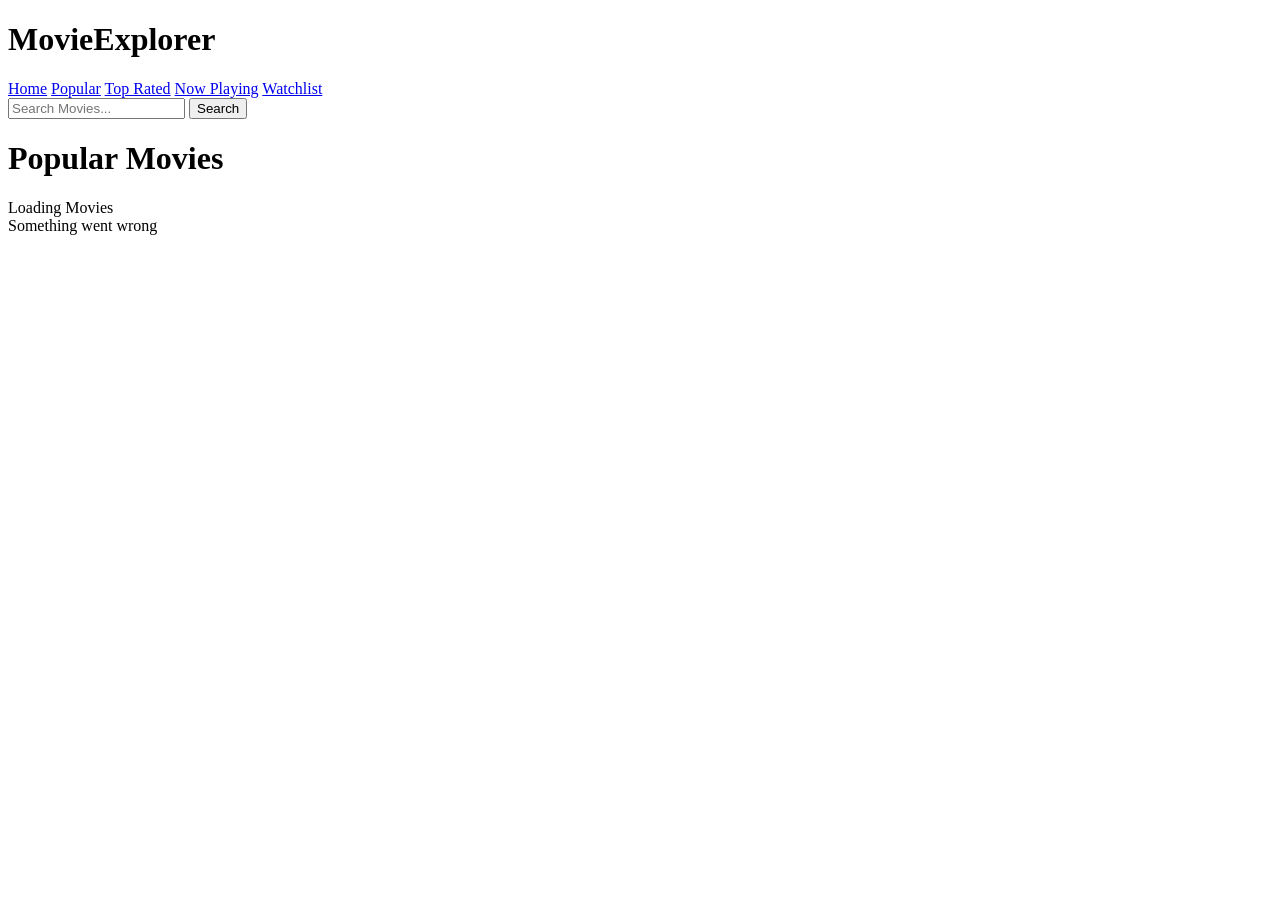
==== index.html @ 1af273bd "initial commit" ====
<!DOCTYPE html>
<html lang="en">
<head>
    <meta charset="UTF-8">
    <meta name="viewport" content="width=device-width, initial-scale=1.0">
    <title>MovieExplorer</title>
    <link rel="stylesheet" href="style.css">
</head>
<body>
    
    <header>
        <div class="container">
           <h1> MovieExplorer </h1>
            <nav class="nav-links">
                <a href="#">Home</a>
                <a href="#">Popular</a>
                <a href="#">Top Rated</a>
                <a href="#">Now Playing</a>
                <a href="#">Watchlist</a>
            </nav>

            <div class="search-container">
                <input type="text" id="searchInput"  placeholder="Search Movies..." >
                <button id="searchBtn">Search</button>
            </div>
        </div>
    </header>

    <main class="container">
        <h1 id="pageTitle">Popular Movies</h1>
        <div id="loading" class="loading" >Loading Movies</div>
        <div id="error" class="error hidden" >Something went wrong</div>
        <div id="moviesGrid" class="movies-grid"></div>
        
    </main>

 <div id="movieModal" class="modal hidden">
    <div class="modal-content">
        <div id="modalBody" class="modal-body"></div>
    </div>
 </div>

    <footer>

    </footer>
    <script src="script.js"></script>
</body>
</html>
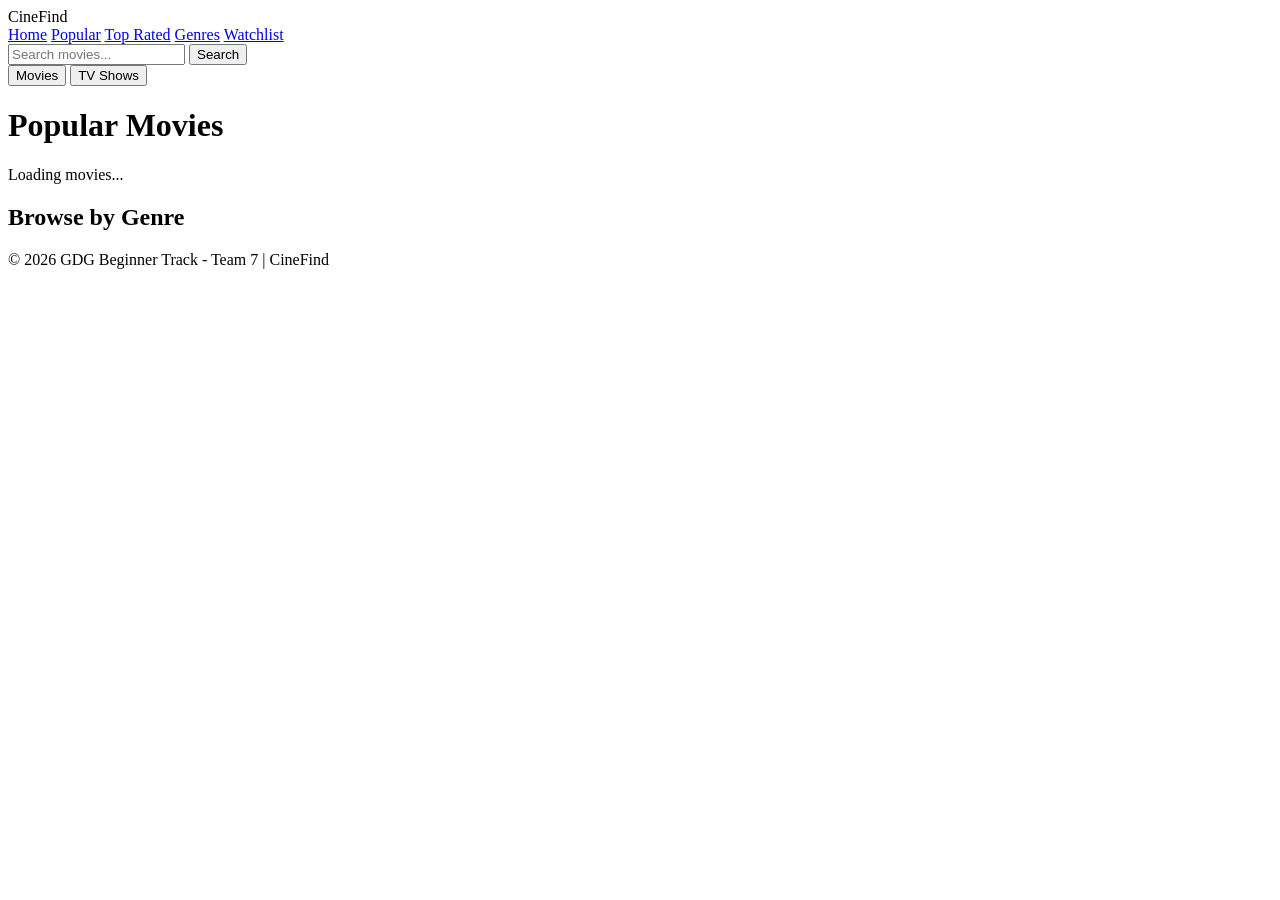
==== commit 9e31e7b2: "." ====
--- a/index.html
+++ b/index.html
@@ -1,48 +1,59 @@
 <!DOCTYPE html>
 <html lang="en">
 <head>
-    <meta charset="UTF-8">
-    <meta name="viewport" content="width=device-width, initial-scale=1.0">
-    <title>MovieExplorer</title>
-    <link rel="stylesheet" href="style.css">
+  <meta charset="UTF-8">
+  <meta name="viewport" content="width=device-width, initial-scale=1.0">
+  <title>CineFind - Movie Discovery</title>
+  <link rel="stylesheet" href="SAMPLECSS.css">
 </head>
 <body>
-    
-    <header>
-        <div class="container">
-           <h1> MovieExplorer </h1>
-            <nav class="nav-links">
-                <a href="#">Home</a>
-                <a href="#">Popular</a>
-                <a href="#">Top Rated</a>
-                <a href="#">Now Playing</a>
-                <a href="#">Watchlist</a>
-            </nav>
 
-            <div class="search-container">
-                <input type="text" id="searchInput"  placeholder="Search Movies..." >
-                <button id="searchBtn">Search</button>
-            </div>
-        </div>
-    </header>
+  <header>
+    <div class="container">
+      <div class="logo">CineFind</div>
+      <nav>
+        <a href="#" onclick="showHome()">Home</a>
+        <a href="#" onclick="loadCategory('popular')">Popular</a>
+        <a href="#" onclick="loadCategory('top_rated')">Top Rated</a>
+        <a href="#" onclick="showGenres()">Genres</a>
+        <a href="#" onclick="showWatchlist()">Watchlist</a>
+      </nav>
+      
+      <div class="search-container">
+        <input type="text" id="searchInput" placeholder="Search movies..." 
+               onkeyup="handleLiveSearch()">
+        <button onclick="searchMovies()">Search</button>
+      </div>
+    </div>
+  </header>
 
-    <main class="container">
-        <h1 id="pageTitle">Popular Movies</h1>
-        <div id="loading" class="loading" >Loading Movies</div>
-        <div id="error" class="error hidden" >Something went wrong</div>
-        <div id="moviesGrid" class="movies-grid"></div>
-        
-    </main>
+  <main class="container">
+    <div id="home-view">
+      <div class="tab-container">
+        <button onclick="switchTab('movie')" id="movie-tab" class="tab-btn active">Movies</button>
+        <button onclick="switchTab('tv')" id="tv-tab" class="tab-btn">TV Shows</button>
+      </div>
 
- <div id="movieModal" class="modal hidden">
-    <div class="modal-content">
-        <div id="modalBody" class="modal-body"></div>
+      <h1 id="pageTitle">Popular Movies</h1>
+      
+      <div id="loading" class="loading">Loading movies...</div>
+      <div id="error" class="error hidden"></div>
+      <div id="moviesGrid" class="movies-grid"></div>
     </div>
- </div>
 
-    <footer>
+    <!-- Genre Section -->
+    <div id="genre-section" class="hidden">
+      <h2>Browse by Genre</h2>
+      <div class="genre-grid" id="genreGrid"></div>
+    </div>
+  </main>
 
-    </footer>
-    <script src="script.js"></script>
+  <footer>
+    <div class="container">
+      <p>&copy; 2026 GDG Beginner Track - Team 7 | CineFind</p>
+    </div>
+  </footer>
+
+  <script src="SAMPLE.js"></script>
 </body>
 </html>
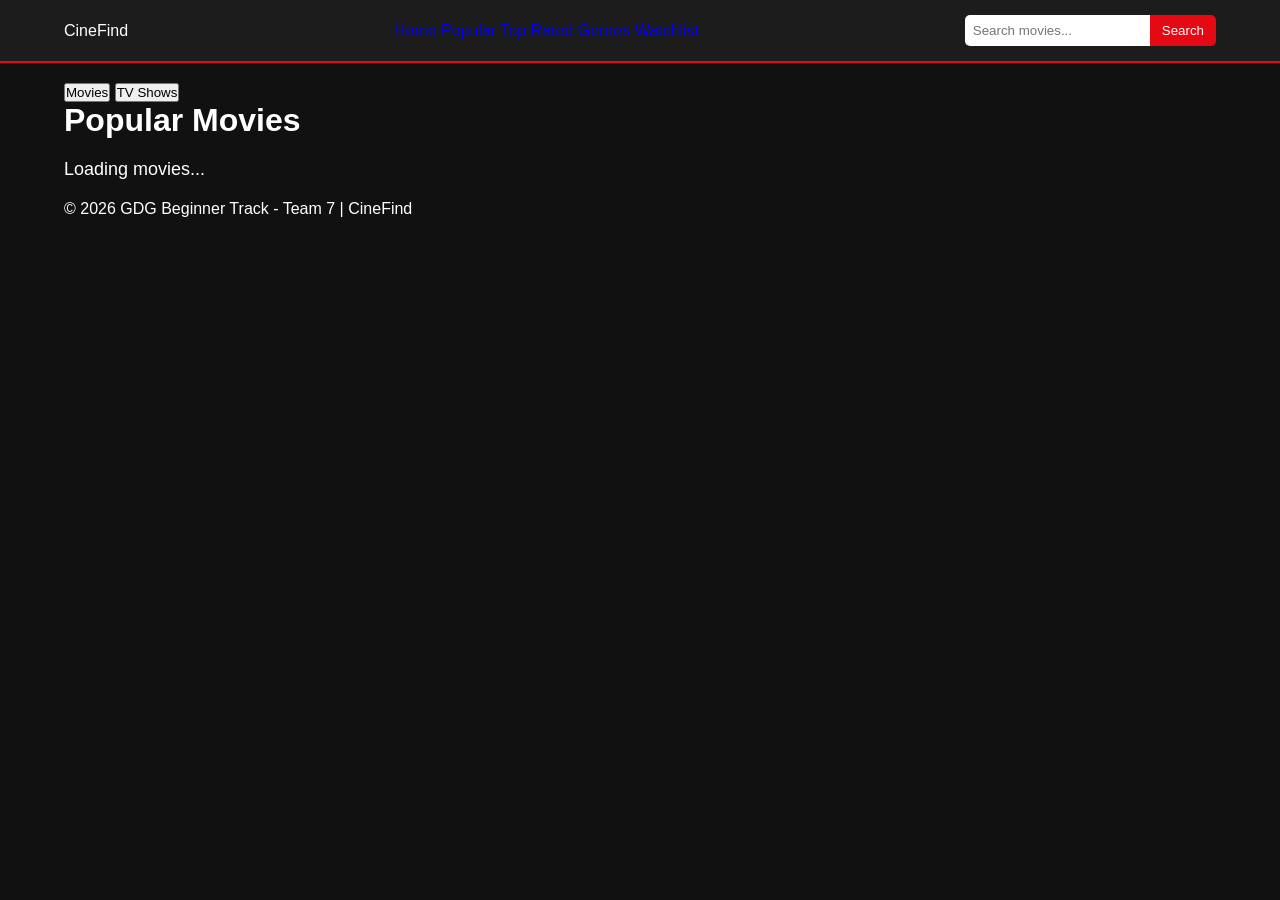
==== commit 78c7c7fe: ",," ====
--- a/index.html
+++ b/index.html
@@ -4,7 +4,7 @@
   <meta charset="UTF-8">
   <meta name="viewport" content="width=device-width, initial-scale=1.0">
   <title>CineFind - Movie Discovery</title>
-  <link rel="stylesheet" href="SAMPLECSS.css">
+  <link rel="stylesheet" href="style.css">
 </head>
 <body>
 
@@ -54,6 +54,6 @@
     </div>
   </footer>
 
-  <script src="SAMPLE.js"></script>
+  <script src="script.js"></script>
 </body>
 </html>
--- a/style.css
+++ b/style.css
@@ -0,0 +1,170 @@
+
+* {
+    margin: 0;
+    padding: 0;
+    box-sizing: border-box;
+}
+
+body {
+    font-family: Arial, sans-serif;
+    background-color: #111;
+    color: #fff;
+}
+
+/* Container */
+.container {
+    width: 90%;
+    max-width: 1200px;
+    margin: auto;
+}
+
+/* Header */
+header {
+    background-color: #1c1c1c;
+    padding: 15px 0;
+    border-bottom: 2px solid #e50914;
+}
+
+header .container {
+    display: flex;
+    align-items: center;
+    justify-content: space-between;
+}
+
+header h1 {
+    color: #e50914;
+}
+
+/* Navigation */
+.nav-links a {
+    color: #fff;
+    text-decoration: none;
+    margin: 0 10px;
+    transition: 0.3s;
+}
+
+.nav-links a:hover {
+    color: #e50914;
+}
+
+/* Search */
+.search-container {
+    display: flex;
+}
+
+.search-container input {
+    padding: 8px;
+    border: none;
+    outline: none;
+    border-radius: 5px 0 0 5px;
+}
+
+.search-container button {
+    padding: 8px 12px;
+    border: none;
+    background-color: #e50914;
+    color: #fff;
+    border-radius: 0 5px 5px 0;
+    cursor: pointer;
+}
+
+.search-container button:hover {
+    background-color: #b20710;
+}
+
+/* Main */
+main {
+    padding: 20px 0;
+}
+
+#pageTitle {
+    margin-bottom: 20px;
+}
+
+/* Movies Grid */
+.movies-grid {
+    display: grid;
+    grid-template-columns: repeat(auto-fill, minmax(200px, 1fr));
+    gap: 20px;
+}
+
+/* Movie Card */
+.movie-card {
+    background-color: #1c1c1c;
+    border-radius: 10px;
+    overflow: hidden;
+    transition: transform 0.3s;
+    cursor: pointer;
+}
+
+.movie-card:hover {
+    transform: scale(1.05);
+}
+
+.movie-card img {
+    width: 100%;
+    height: 300px;
+    object-fit: cover;
+}
+
+.movie-card .movie-info {
+    padding: 10px;
+}
+
+.movie-card h3 {
+    font-size: 16px;
+    margin-bottom: 5px;
+}
+
+.movie-card p {
+    font-size: 14px;
+    color: #ccc;
+}
+
+/* Loading and Error */
+.loading {
+    font-size: 18px;
+}
+
+.error {
+    color: red;
+}
+
+.hidden {
+    display: none;
+}
+
+/* Modal */
+.modal {
+    position: fixed;
+    top: 0;
+    left: 0;
+    width: 100%;
+    height: 100%;
+    background: rgba(0,0,0,0.8);
+    display: flex;
+    justify-content: center;
+    align-items: center;
+}
+
+.modal-content {
+    background: #1c1c1c;
+    padding: 20px;
+    border-radius: 10px;
+    width: 60%;
+    max-width: 700px;
+}
+
+.modal-body img {
+    width: 100%;
+    margin-bottom: 15px;
+}
+
+.modal-body h2 {
+    margin-bottom: 10px;
+}
+
+/* Footer */
+footer {
+    height: 50px;
+}
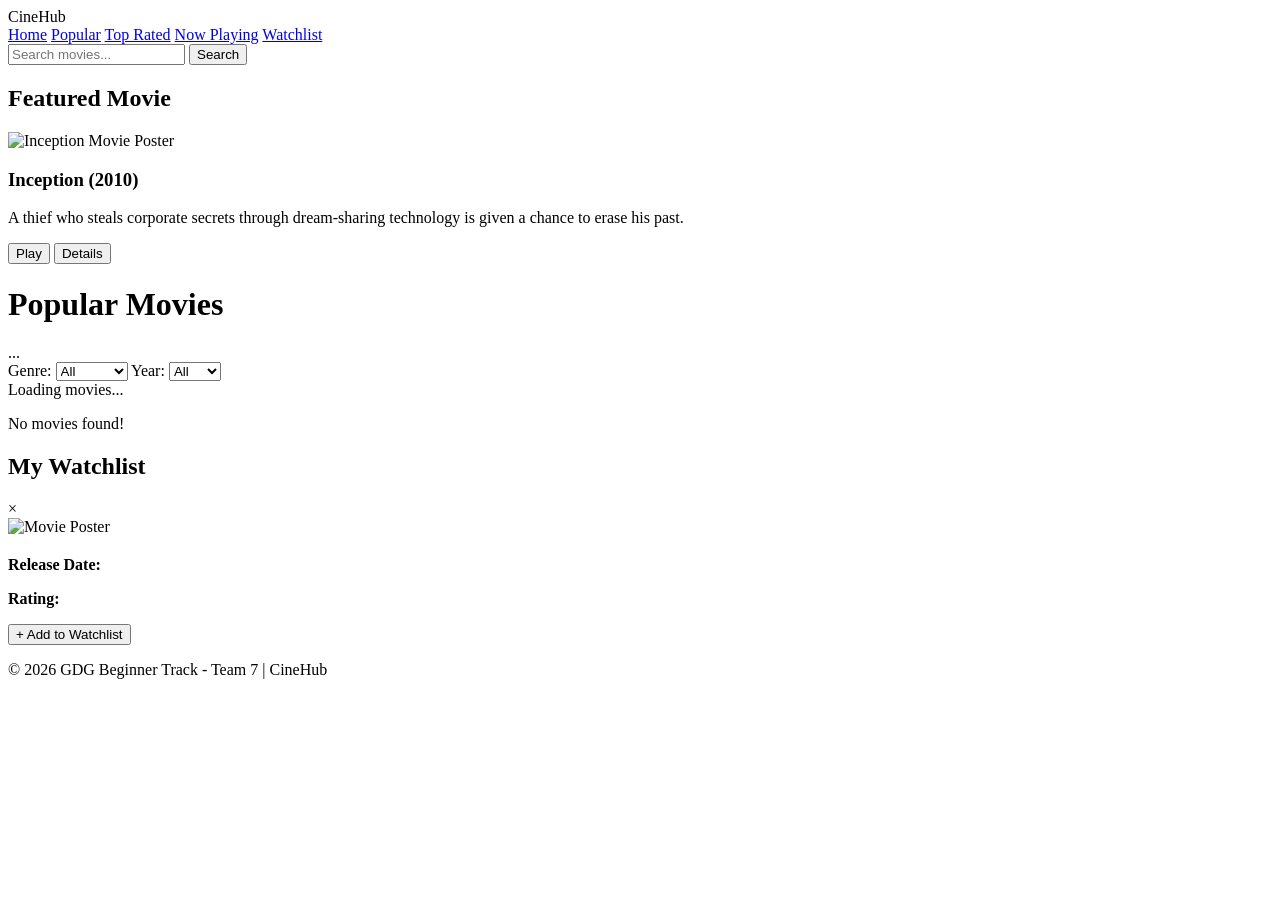
==== commit eab2517d: "Rename CineFind to CineHub and update content" ====
--- a/index.html
+++ b/index.html
@@ -1,59 +1,128 @@
 <!DOCTYPE html>
 <html lang="en">
 <head>
-  <meta charset="UTF-8">
-  <meta name="viewport" content="width=device-width, initial-scale=1.0">
-  <title>CineFind - Movie Discovery</title>
-  <link rel="stylesheet" href="style.css">
+    <meta charset="UTF-8">
+    <meta name="viewport" content="width=device-width, initial-scale=1.0">
+    <title>cineHub</title>
 </head>
 <body>
-
-  <header>
+   <header>
     <div class="container">
-      <div class="logo">CineFind</div>
+      <div class="logo">CineHub</div>
       <nav>
-        <a href="#" onclick="showHome()">Home</a>
+        <a href="index.html" onclick="showHome()">Home</a>
         <a href="#" onclick="loadCategory('popular')">Popular</a>
         <a href="#" onclick="loadCategory('top_rated')">Top Rated</a>
-        <a href="#" onclick="showGenres()">Genres</a>
+        <a href="#" onclick="loadCategory('now_playing')">Now Playing</a>
         <a href="#" onclick="showWatchlist()">Watchlist</a>
       </nav>
       
       <div class="search-container">
         <input type="text" id="searchInput" placeholder="Search movies..." 
-               onkeyup="handleLiveSearch()">
+               onkeypress="if(event.key === 'Enter') searchMovies()">
         <button onclick="searchMovies()">Search</button>
       </div>
     </div>
   </header>
 
   <main class="container">
-    <div id="home-view">
-      <div class="tab-container">
-        <button onclick="switchTab('movie')" id="movie-tab" class="tab-btn active">Movies</button>
-        <button onclick="switchTab('tv')" id="tv-tab" class="tab-btn">TV Shows</button>
-      </div>
+    
+    <!--
+     FEATURED MOVIE SECTION:
+     - JS: dynamically update movie content and handle button actions
+     - CSS: style as a large, eye-catching banner at the top
+    -->
+    <section class="featured">
+        <h2>Featured Movie</h2>
+        <div class="featured-movie">
+            <img src="inception.jpg" alt="Inception Movie Poster" width="300">
+            <div class="featured-info">
+                <h3>Inception (2010)</h3>
+                <p>A thief who steals corporate secrets through dream-sharing technology is given a chance to erase his past.</p>
+                <button>Play</button>
+                <button>Details</button>
+            </div>
+        </div>
+    </section>
 
+    <div class="movies-header">
       <h1 id="pageTitle">Popular Movies</h1>
-      
-      <div id="loading" class="loading">Loading movies...</div>
-      <div id="error" class="error hidden"></div>
-      <div id="moviesGrid" class="movies-grid"></div>
+      <div class="filters">...</div>
+    </div>
+    
+    <!-- 
+     FILTER SECTION:
+     Allows users to filter movies by genre and release year.
+    - JS team: use the selected values (genre, year) to filter API results
+    - CSS team: style this as a horizontal toolbar or dropdown menu
+    -->
+    <div class="filters">
+        <label for="genre">Genre:</label>
+        <select id="genre">
+          <option value="">All</option>
+          <option value="action">Action</option>
+          <option value="comedy">Comedy</option>
+          <option value="drama">Drama</option>
+        </select>
+
+        <label for="year">Year:</label>
+        <select id="year">
+          <option value="">All</option>
+          <option value="2025">2025</option>
+          <option value="2024">2024</option>
+        </select>
     </div>
 
-    <!-- Genre Section -->
-    <div id="genre-section" class="hidden">
-      <h2>Browse by Genre</h2>
-      <div class="genre-grid" id="genreGrid"></div>
+  
+    <!-- Loading & Error Section -->
+    <div id="loading" class="loading">Loading movies...</div>
+    <div id="error" class="error hidden"></div>
+    
+    <div id="moviesGrid" class="movies-grid"></div>
+
+    <!-- 
+     EMPTY STATE:
+     - JS: show this when no movies are found (e.g., search returns nothing)
+     - CSS: center the message nicely
+    -->
+    <div id="emptyState" class="hidden">
+        <p>No movies found!</p>
     </div>
+
+    <!-- 
+     WATCHLIST SECTION:
+     Shows movies saved by the user.
+     Hidden by default; JS will manage adding, removing, and displaying movies.
+    -->
+    <section id="watchlistSection" class="hidden">
+       <h2>My Watchlist</h2>
+       <div id="watchlistGrid" class="movies-grid"></div>
+    </section>
   </main>
+
+  <!-- Movie Detail Modal -->
+   <div id="movieModal" class="modal hidden">
+    <div class="modal-content">
+      <span class="close" onclick="closeModal()">&times;</span>
+      <div id="modalBody" class="modal-body">
+        <img id="modelPoster" src="" alt="Movie Poster">
+        <h2 id="modalTitle"></h2>
+        <p id="modelOverview"></p>
+
+        <p><strong>Release Date:</strong> <span id="modalDate"></span></p>
+        <p><strong>Rating:</strong> <span id="modalRating"></span></p>
+
+        <button onclick="addToWatchlist()">+ Add to Watchlist</button>
+      </div>
+    </div>
+  </div>
 
   <footer>
     <div class="container">
-      <p>&copy; 2026 GDG Beginner Track - Team 7 | CineFind</p>
+      <p>&copy; 2026 GDG Beginner Track - Team 7 | CineHub</p>
     </div>
   </footer>
 
   <script src="script.js"></script>
 </body>
-</html>+</html>
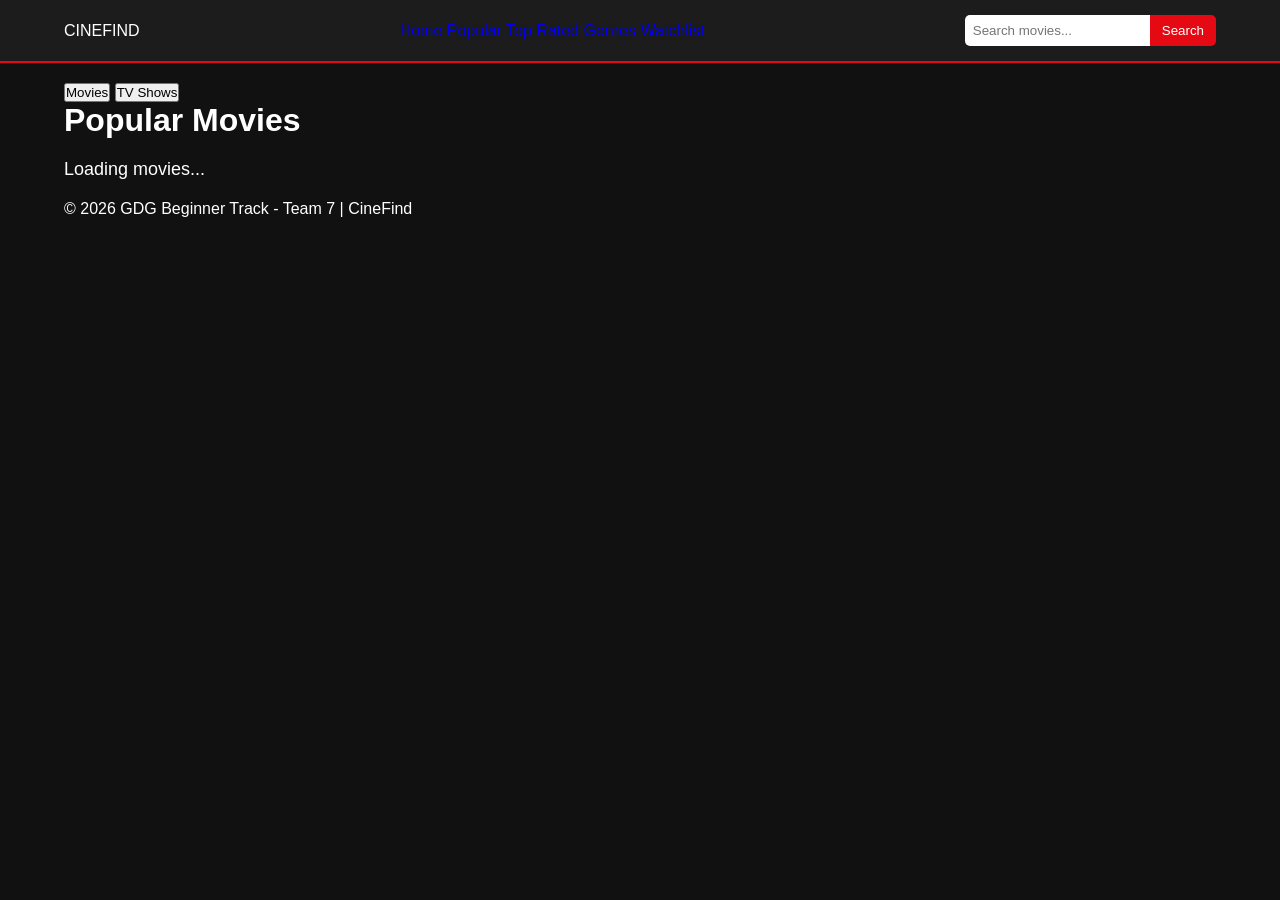
==== commit 94544204: "index.html" ====
--- a/index.html
+++ b/index.html
@@ -1,125 +1,59 @@
 <!DOCTYPE html>
 <html lang="en">
 <head>
-    <meta charset="UTF-8">
-    <meta name="viewport" content="width=device-width, initial-scale=1.0">
-    <title>cineHub</title>
+  <meta charset="UTF-8">
+  <meta name="viewport" content="width=device-width, initial-scale=1.0">
+  <title>CineFind - Movie Discovery</title>
+  <link rel="stylesheet" href="style.css">
 </head>
 <body>
-   <header>
+
+  <header>
     <div class="container">
-      <div class="logo">CineHub</div>
+      <div class="logo">CINEFIND</div>
       <nav>
-        <a href="index.html" onclick="showHome()">Home</a>
+        <a href="#" onclick="showHome()">Home</a>
         <a href="#" onclick="loadCategory('popular')">Popular</a>
         <a href="#" onclick="loadCategory('top_rated')">Top Rated</a>
-        <a href="#" onclick="loadCategory('now_playing')">Now Playing</a>
+        <a href="#" onclick="showGenres()">Genres</a>
         <a href="#" onclick="showWatchlist()">Watchlist</a>
       </nav>
       
       <div class="search-container">
         <input type="text" id="searchInput" placeholder="Search movies..." 
-               onkeypress="if(event.key === 'Enter') searchMovies()">
+               onkeyup="handleLiveSearch()">
         <button onclick="searchMovies()">Search</button>
       </div>
     </div>
   </header>
 
   <main class="container">
-    
-    <!--
-     FEATURED MOVIE SECTION:
-     - JS: dynamically update movie content and handle button actions
-     - CSS: style as a large, eye-catching banner at the top
-    -->
-    <section class="featured">
-        <h2>Featured Movie</h2>
-        <div class="featured-movie">
-            <img src="inception.jpg" alt="Inception Movie Poster" width="300">
-            <div class="featured-info">
-                <h3>Inception (2010)</h3>
-                <p>A thief who steals corporate secrets through dream-sharing technology is given a chance to erase his past.</p>
-                <button>Play</button>
-                <button>Details</button>
-            </div>
-        </div>
-    </section>
+    <div id="home-view">
+      <div class="tab-container">
+        <button onclick="switchTab('movie')" id="movie-tab" class="tab-btn active">Movies</button>
+        <button onclick="switchTab('tv')" id="tv-tab" class="tab-btn">TV Shows</button>
+      </div>
 
-    <div class="movies-header">
       <h1 id="pageTitle">Popular Movies</h1>
-      <div class="filters">...</div>
-    </div>
-    
-    <!-- 
-     FILTER SECTION:
-     Allows users to filter movies by genre and release year.
-    - JS team: use the selected values (genre, year) to filter API results
-    - CSS team: style this as a horizontal toolbar or dropdown menu
-    -->
-    <div class="filters">
-        <label for="genre">Genre:</label>
-        <select id="genre">
-          <option value="">All</option>
-          <option value="action">Action</option>
-          <option value="comedy">Comedy</option>
-          <option value="drama">Drama</option>
-        </select>
-
-        <label for="year">Year:</label>
-        <select id="year">
-          <option value="">All</option>
-          <option value="2025">2025</option>
-          <option value="2024">2024</option>
-        </select>
+      
+      <div id="loading" class="loading">Loading movies...</div>
+      <div id="error" class="error hidden"></div>
+      <div id="moviesGrid" class="movies-grid"></div>
     </div>
 
-  
-    <!-- Loading & Error Section -->
-    <div id="loading" class="loading">Loading movies...</div>
-    <div id="error" class="error hidden"></div>
-    
-    <div id="moviesGrid" class="movies-grid"></div>
-
-    <!-- 
-     EMPTY STATE:
-     - JS: show this when no movies are found (e.g., search returns nothing)
-     - CSS: center the message nicely
-    -->
-    <div id="emptyState" class="hidden">
-        <p>No movies found!</p>
+    <div id="genre-section" class="hidden">
+      <h2>Browse by Genre</h2>
+      <div class="genre-grid" id="genreGrid"></div>
     </div>
-
-    <!-- 
-     WATCHLIST SECTION:
-     Shows movies saved by the user.
-     Hidden by default; JS will manage adding, removing, and displaying movies.
-    -->
-    <section id="watchlistSection" class="hidden">
-       <h2>My Watchlist</h2>
-       <div id="watchlistGrid" class="movies-grid"></div>
-    </section>
+    <div id="details-view" class="hidden">
+      <button id="back-home-btn" class="btn-nav">← Back to Home</button>
+      <div id="movie-details-container"></div>
+    </div>
   </main>
-
-  <!-- Movie Detail Modal -->
-   <div id="movieModal" class="modal hidden">
-    <div class="modal-content">
-      <span class="close" onclick="closeModal()">&times;</span>
-      <div id="modalBody" class="modal-body">
-        <img id="modelPoster" src="" alt="Movie Poster">
-        <h2 id="modalTitle"></h2>
-        <p id="modelOverview"></p>
-
-        <p><strong>Release Date:</strong> <span id="modalDate"></span></p>
-        <p><strong>Rating:</strong> <span id="modalRating"></span></p>
-
-        <button onclick="addToWatchlist()">+ Add to Watchlist</button>
-      </div>
-    </div>
-  </div>
 
   <footer>
     <div class="container">
-      <p>&copy; 2026 GDG Beginner Track - Team 7 | CineHub</p>
+      <p>&copy; 2026 GDG Beginner Track - Team 7 | CineFind</p>
     </div>
   </footer>
 
--- a/style.css
+++ b/style.css
@@ -0,0 +1,170 @@
+
+* {
+    margin: 0;
+    padding: 0;
+    box-sizing: border-box;
+}
+
+body {
+    font-family: Arial, sans-serif;
+    background-color: #111;
+    color: #fff;
+}
+
+/* Container */
+.container {
+    width: 90%;
+    max-width: 1200px;
+    margin: auto;
+}
+
+/* Header */
+header {
+    background-color: #1c1c1c;
+    padding: 15px 0;
+    border-bottom: 2px solid #e50914;
+}
+
+header .container {
+    display: flex;
+    align-items: center;
+    justify-content: space-between;
+}
+
+header h1 {
+    color: #e50914;
+}
+
+/* Navigation */
+.nav-links a {
+    color: #fff;
+    text-decoration: none;
+    margin: 0 10px;
+    transition: 0.3s;
+}
+
+.nav-links a:hover {
+    color: #e50914;
+}
+
+/* Search */
+.search-container {
+    display: flex;
+}
+
+.search-container input {
+    padding: 8px;
+    border: none;
+    outline: none;
+    border-radius: 5px 0 0 5px;
+}
+
+.search-container button {
+    padding: 8px 12px;
+    border: none;
+    background-color: #e50914;
+    color: #fff;
+    border-radius: 0 5px 5px 0;
+    cursor: pointer;
+}
+
+.search-container button:hover {
+    background-color: #b20710;
+}
+
+/* Main */
+main {
+    padding: 20px 0;
+}
+
+#pageTitle {
+    margin-bottom: 20px;
+}
+
+/* Movies Grid */
+.movies-grid {
+    display: grid;
+    grid-template-columns: repeat(auto-fill, minmax(200px, 1fr));
+    gap: 20px;
+}
+
+/* Movie Card */
+.movie-card {
+    background-color: #1c1c1c;
+    border-radius: 10px;
+    overflow: hidden;
+    transition: transform 0.3s;
+    cursor: pointer;
+}
+
+.movie-card:hover {
+    transform: scale(1.05);
+}
+
+.movie-card img {
+    width: 100%;
+    height: 300px;
+    object-fit: cover;
+}
+
+.movie-card .movie-info {
+    padding: 10px;
+}
+
+.movie-card h3 {
+    font-size: 16px;
+    margin-bottom: 5px;
+}
+
+.movie-card p {
+    font-size: 14px;
+    color: #ccc;
+}
+
+/* Loading and Error */
+.loading {
+    font-size: 18px;
+}
+
+.error {
+    color: red;
+}
+
+.hidden {
+    display: none;
+}
+
+/* Modal */
+.modal {
+    position: fixed;
+    top: 0;
+    left: 0;
+    width: 100%;
+    height: 100%;
+    background: rgba(0,0,0,0.8);
+    display: flex;
+    justify-content: center;
+    align-items: center;
+}
+
+.modal-content {
+    background: #1c1c1c;
+    padding: 20px;
+    border-radius: 10px;
+    width: 60%;
+    max-width: 700px;
+}
+
+.modal-body img {
+    width: 100%;
+    margin-bottom: 15px;
+}
+
+.modal-body h2 {
+    margin-bottom: 10px;
+}
+
+/* Footer */
+footer {
+    height: 50px;
+}
